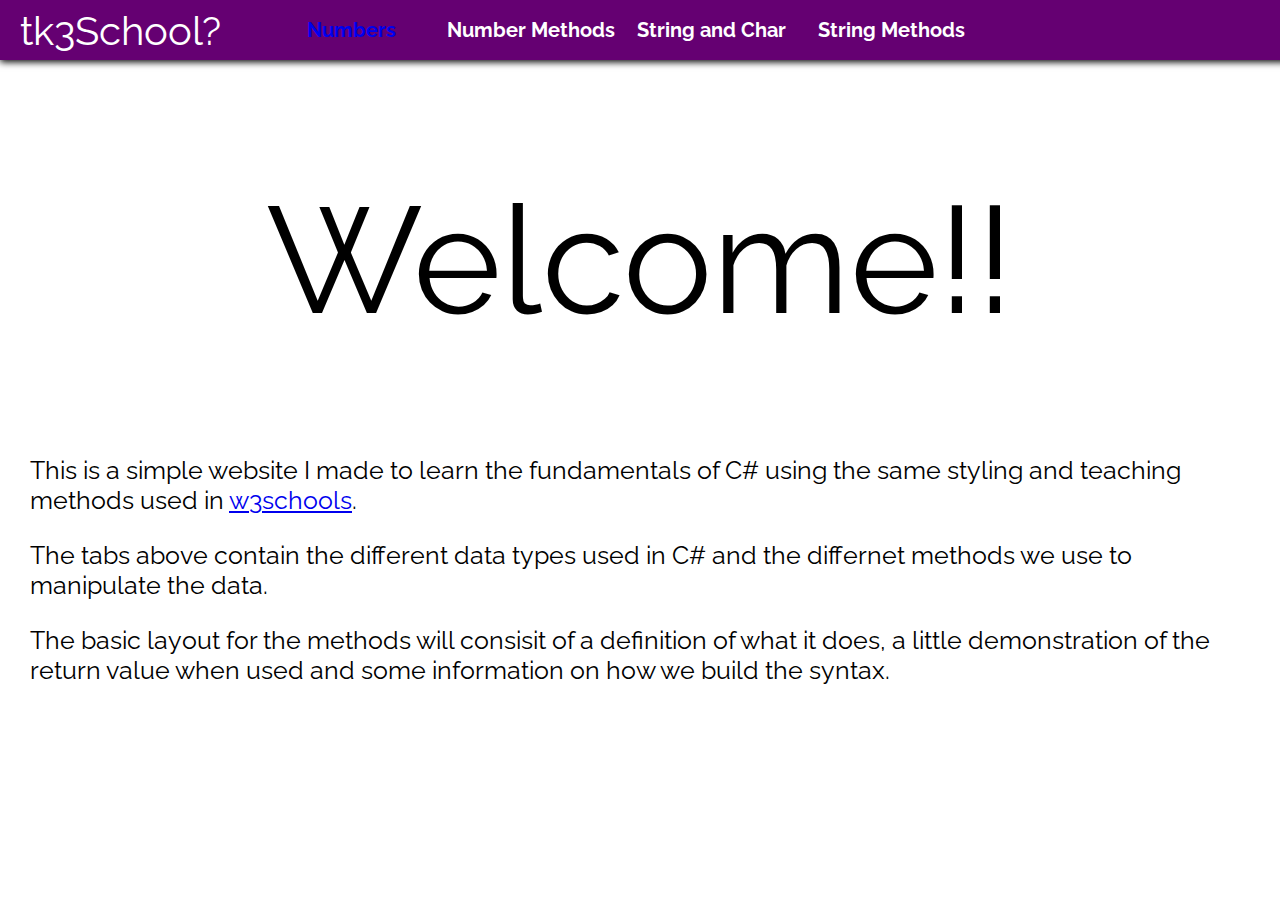
==== index.html @ 25902438 "fist" ====
<!DOCTYPE html>
<html lang="en">

<head>
    <meta charset="UTF-8">
    <meta name="viewport" content="width=device-width, initial-scale=1.0">
    <meta http-equiv="X-UA-Compatible" content="ie=edge">
    <link href="https://fonts.googleapis.com/css?family=Raleway&display=swap" rel="stylesheet">
    <link rel="stylesheet" href="./main.css">
    <title>Document</title>
</head>

<body>
    <nav>
        <a class="home-button" href="./index.html">tk3School?</a>
        <div class="li-con">
            <a href="./numbers.html" class="navLi" id="nav-Numbers">Numbers</a>
            <li class="navLi" id="nav-NumberMethods">Number Methods</li>
            <li class="navLi" id="nav-String&Char">String and Char</li>
            <li class="navLi" id="nav-StringMethods">String Methods</li>
        </div>
    </nav>

    <div class="main-con">
        <div class="main-con-title">Welcome!!<img src="https://www.brandeps.com/logo-download/C/C-Sharp-logo-vector-01.svg" alt="" height="300px"></div>
        <div class="main-con-text">
            <p>This is a simple website I made to learn the fundamentals of C# using the same styling and teaching methods used
                in <a href="https://www.w3schools.com" target="_blanck">w3schools</a>.</p>

            <p>The tabs above contain the different data types used in C# and the differnet methods we use to manipulate the data.</p>

            <p>The basic layout for the methods will consisit of a definition of what it does, a little demonstration of
                the return value when used and some information on how we build the syntax.</p>
          
        </div>
    </div>










<script src="./main.js"></script>
</body>

</html>
---- main.css ----
body {
    margin: 0;
    padding: 0;
    font-family: 'Raleway', sans-serif;
}

nav{
    display: flex;
    align-items: center;
    height: 60px;
    background-color: rgb(101, 0, 114);
    position: fixed;
    width: 100%;
    box-shadow: 0px 2px 7px black; 
    padding: 0 0 0 20px;
    position: relative;
}

.home-button {
    color: rgb(255, 255, 255);
    cursor: pointer;
    font-size: 40px;
    text-decoration: none;
}


.li-con  {
    display: flex;
    justify-content: center;
    align-items: center;
    width: 800px;
    height: 100%;
    color: rgb(255, 255, 255);
    cursor: pointer;
    font-weight: bold;
    font-size: 20px;
}

.navLi {
    display: flex;
    justify-content: center;
    align-items: center;
    list-style: none;
    height: 100%;
    width: 180px; 
    text-decoration: none !important;
}
a:visited {
    color: rgb(255, 255, 255);
}

.navLi:hover {
    background-color: rgb(73, 21, 80);
}

.main-con {
    display: flex;
    flex-direction: column;
    align-items: center;
}

.main-con-title {
    display: flex;
    align-items: center;
    margin: 50px 0 0 0;
    font-size: 150px;
}

.main-con-text {
    margin: 20px 30px 0 30px;
    font-size: 25px;
}
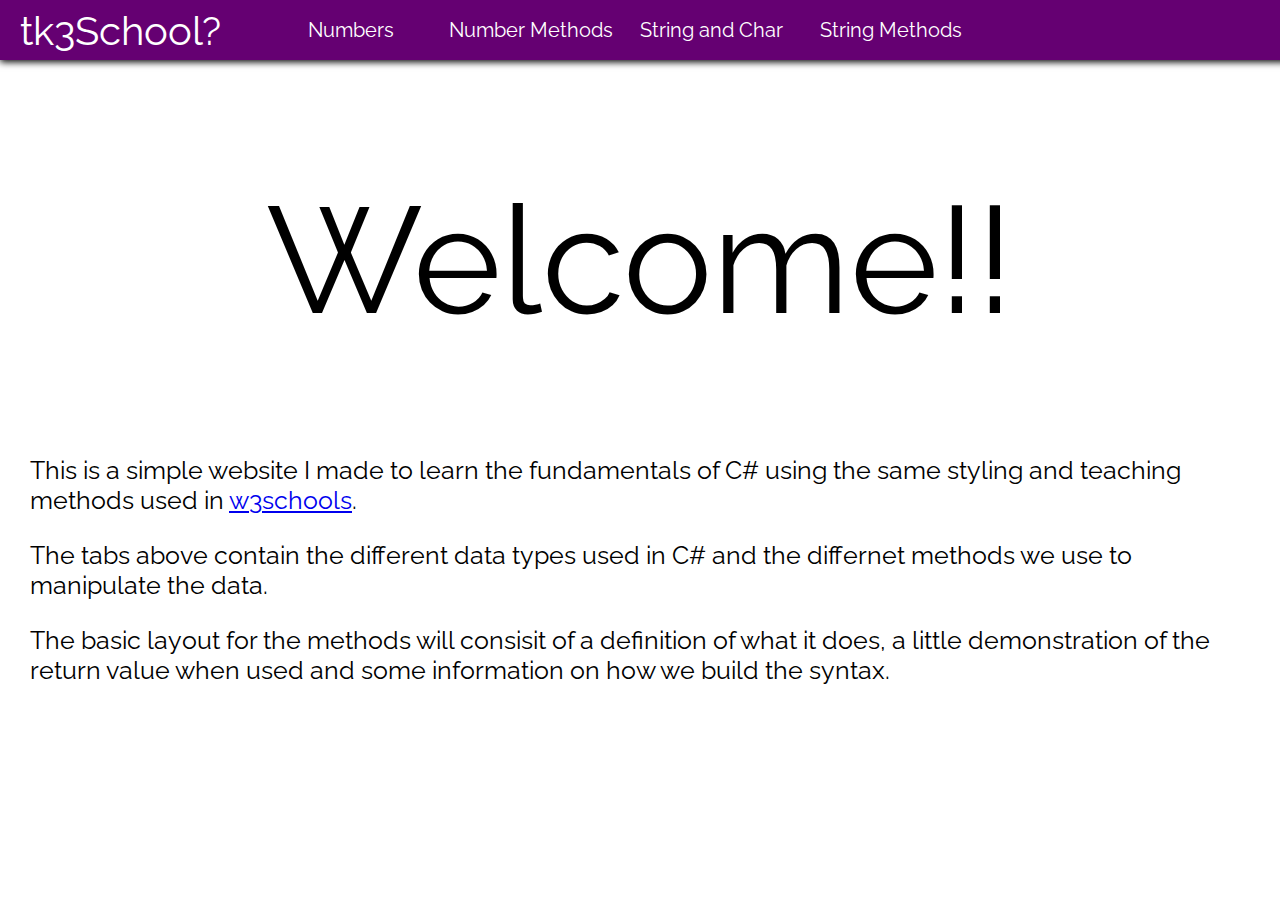
==== commit 07c13fb1: "new tabs" ====
--- a/index.html
+++ b/index.html
@@ -15,9 +15,9 @@
         <a class="home-button" href="./index.html">tk3School?</a>
         <div class="li-con">
             <a href="./numbers.html" class="navLi" id="nav-Numbers">Numbers</a>
-            <li class="navLi" id="nav-NumberMethods">Number Methods</li>
+            <a href="./number_methods.html" class="navLi" id="nav-Number_Methods">Number Methods</a>
             <li class="navLi" id="nav-String&Char">String and Char</li>
-            <li class="navLi" id="nav-StringMethods">String Methods</li>
+            <a href="./string_methods.html" class="navLi" id="nav-String_Methods">String Methods</a>
         </div>
     </nav>
 
--- a/main.css
+++ b/main.css
@@ -32,12 +32,12 @@
     height: 100%;
     color: rgb(255, 255, 255);
     cursor: pointer;
-    font-weight: bold;
     font-size: 20px;
 }
 
 .navLi {
     display: flex;
+    color: rgb(255, 255, 255);
     justify-content: center;
     align-items: center;
     list-style: none;
